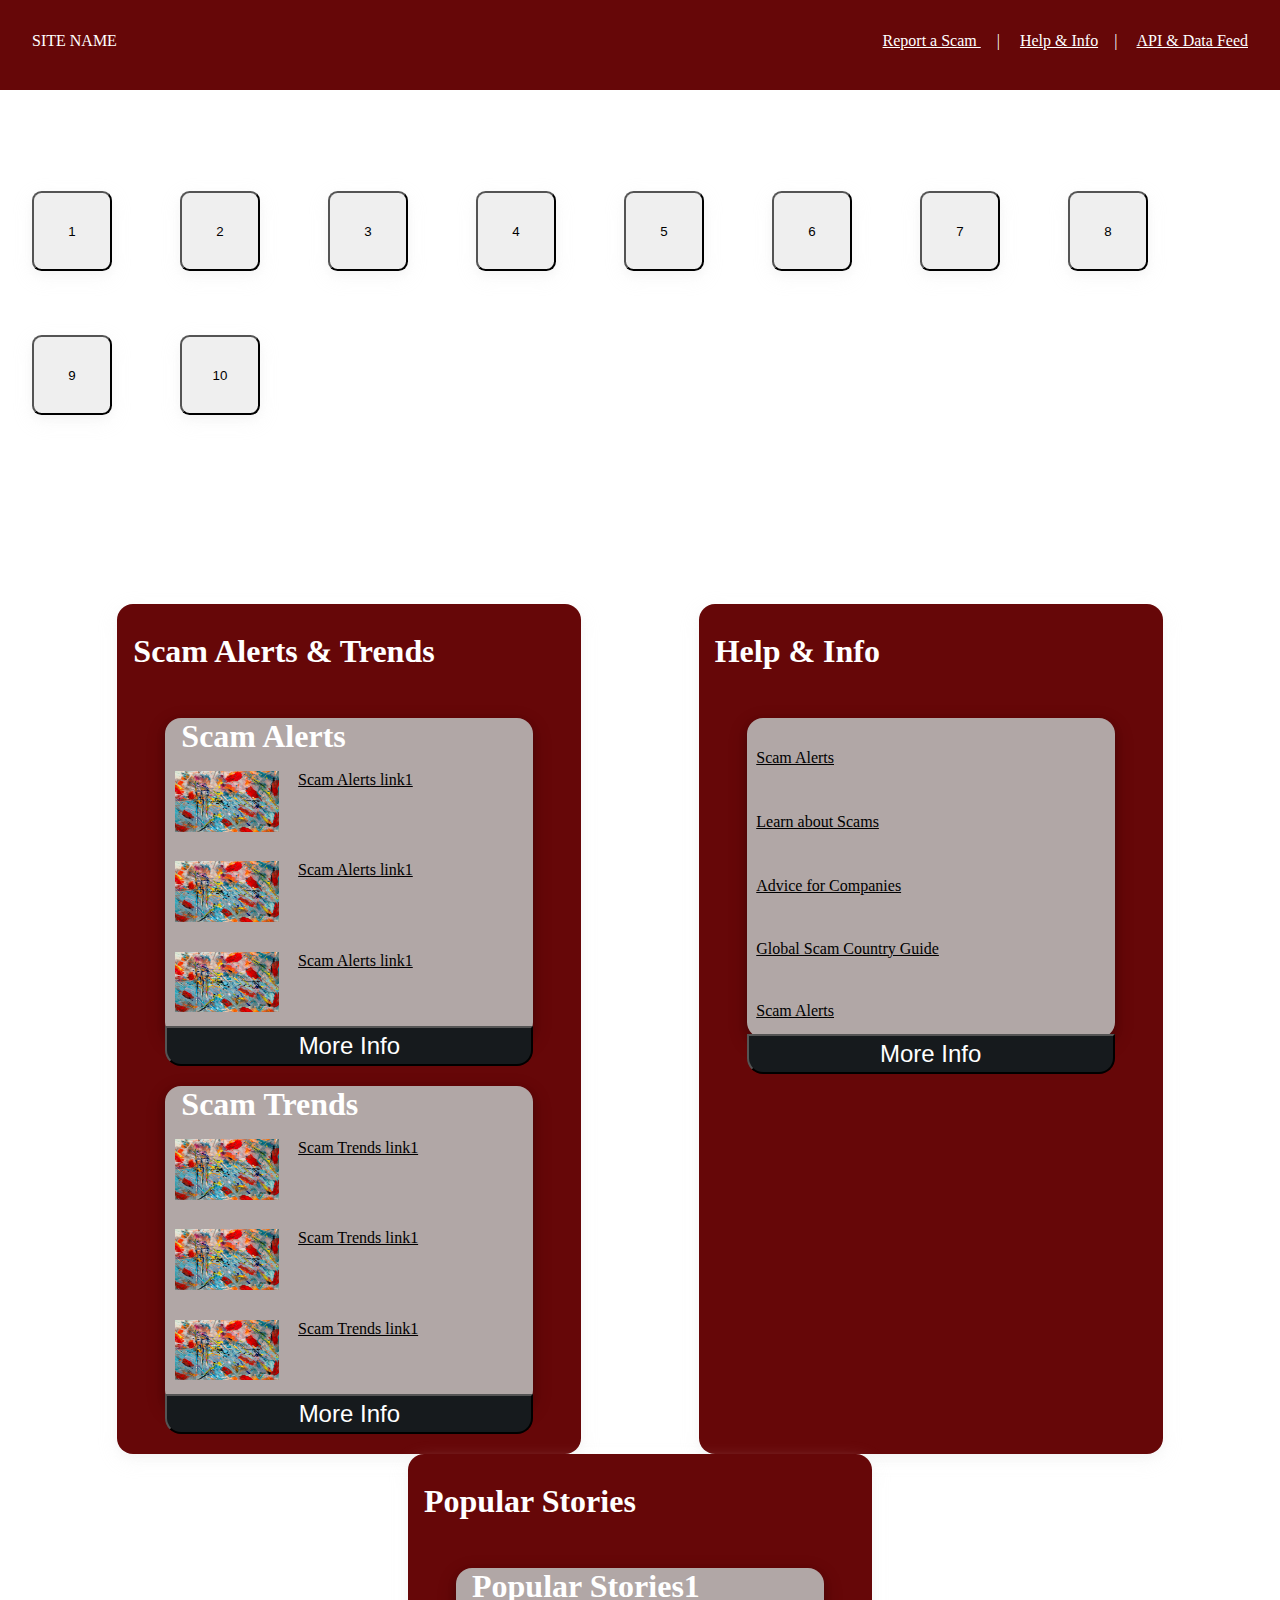
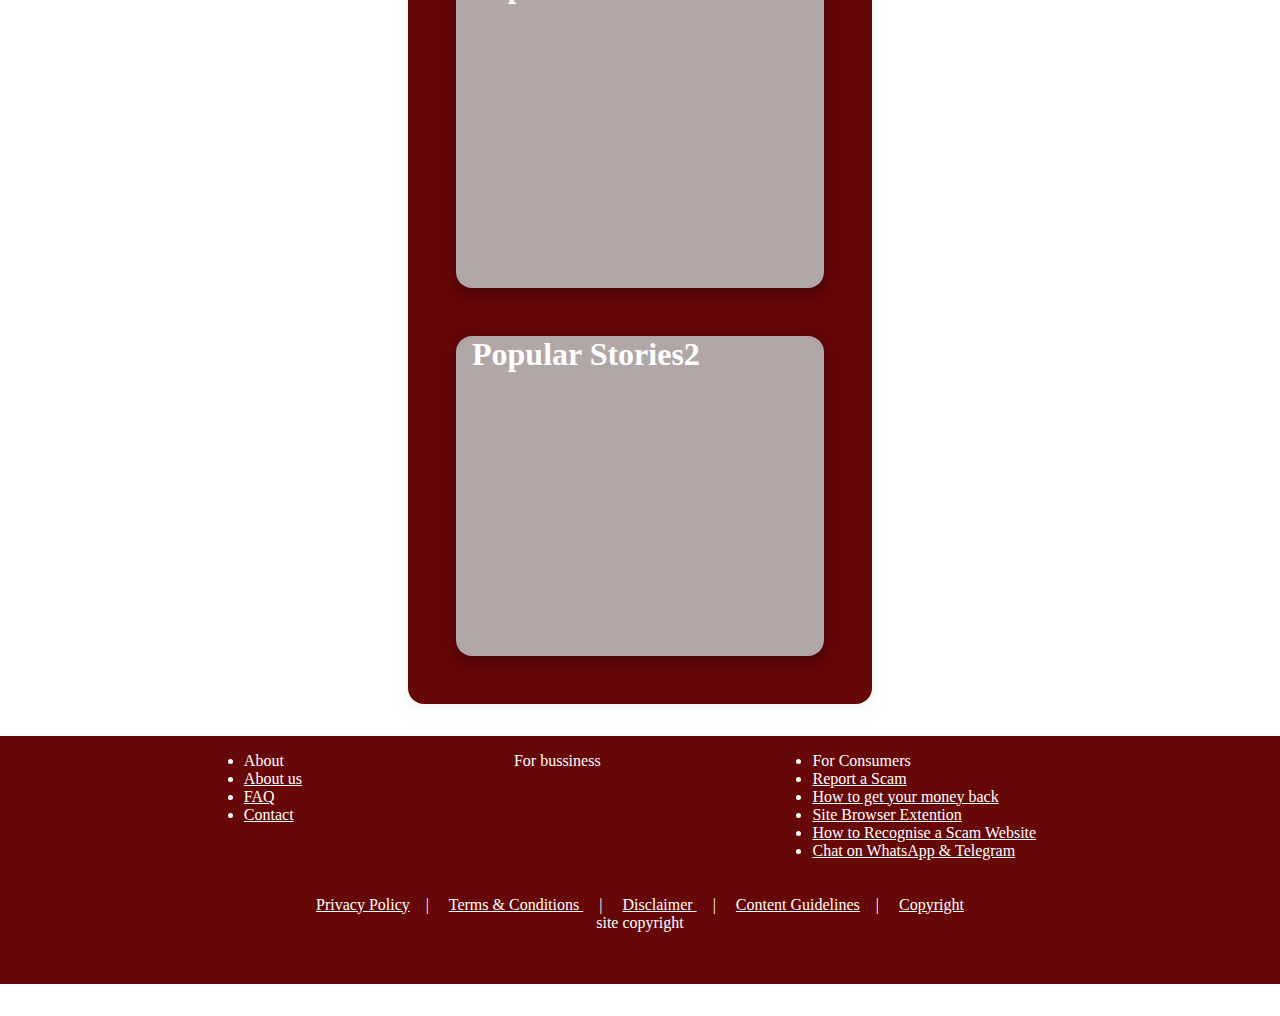
==== index.html @ ba669b31 "Add files via upload" ====
<!DOCTYPE html>
<html lang="en">
<head>
    <meta charset="UTF-8">
    <meta name="viewport" content="width=device-width, initial-scale=1.0">
    <link rel="stylesheet" href="https://cdnjs.cloudflare.com/ajax/libs/font-awesome/6.5.1/css/all.min.css" 
    integrity="sha512-DTOQO9RWCH3ppGqcWaEA1BIZOC6xxalwEsw9c2QQeAIftl+Vegovlnee1c9QX4TctnWMn13TZye+giMm8e2LwA==" 
    crossorigin="anonymous" referrerpolicy="no-referrer" />
    <link rel="stylesheet" href="DP.css">
    <title>Dark Patterns</title>
</head>
<body>
    <header>
        <nav class="navbar">
             <a class="navbar-name">SITE NAME</a>
             <div class="navbar-elements" >
                <a class="separator" href="#">Report a Scam </a>
                <a class="separator" href="#">Help & Info</a>
                <a href="#">API & Data Feed</a>
             </div>
        </nav>
    </header>
    <main>
        <div class="plugins">
            <h1>Learn about Scam</h1>
            <button >1</button>
            <button>2</button>
            <button>3</button>
            <button>4</button>
            <button>5</button>
            <button>6</button>
            <button>7</button>
            <button>8</button>
            <button>9</button>
            <button>10</button>
        </div>
        <div class="block">
            <div class="blocks">
            <h1>Scam Alerts & Trends</h1>
            <div class="box">
                <h1>Scam Alerts</h1>
                <div class="row">
                    <a href="#"><img src="10.jpg" ></a>
                    <a href="#">Scam Alerts link1</a>
                </div>
                <div class="row">
                    <a href="#"><img src="10.jpg" ></a>
                    <a href="#">Scam Alerts link1</a>
                </div>
                <div class="row">
                    <a href="#"><img src="10.jpg" ></a>
                    <a href="#">Scam Alerts link1</a>
                </div>
                <button class="more-info">More Info</button>
            </div>
            <div class="box">
                <h1>Scam Trends</h1>
                <div class="row">
                    <a href="#"><img src="10.jpg" ></a>
                    <a href="#">Scam Trends link1</a>
                </div>
                <div class="row">
                    <a href="#"><img src="10.jpg" ></a>
                    <a href="#">Scam Trends link1</a>
                </div>
                <div class="row">
                    <a href="#"><img src="10.jpg" ></a>
                    <a href="#">Scam Trends link1</a>
                </div>
                <button class="more-info">More Info</button>
            </div>
            </div>
            <div class="blocks">
            <h1>Help & Info</h1>
            <div class="box">
            <div class="row"><a class="help" href=""><i class="fa-solid fa-bell"></i>Scam Alerts</a><br></div>
            <div class="row"><a class="help" href=""><i class="fa-brands fa-leanpub"></i>Learn about Scams</a><br></div>
            <div class="row"><a class="help" href=""><i class="fa-solid fa-comment"></i>Advice for Companies</a><br></div>
            <div class="row"><a class="help" href=""><i class="fa-solid fa-globe"></i>Global Scam Country Guide</a><br></div>
            <div class="row"><a class="help" href=""><i class="fa-solid fa-bell"></i>Scam Alerts</a><br></div>
            <button class="more-info">More Info</button>
            </div>
            </div>
            <div class="blocks">
            <h1>Popular Stories</h1>
            <div class="box">
                <h1>Popular Stories1</h1>
            </div>
            <div class="box">
                <h1>Popular Stories2</h1>
            </div>
            </div>
        </div>
    </main>
    <footer>
        <div class="footpanel1">
            <ul>
                <li><p>About</p></li>
            <li><a href="#">About us</a></li>
            <li><a href="#">FAQ</a></li>
            <li><a href="#">Contact</a></li>
        </ul>
        <ul>
            <p>For bussiness</p>

        </ul>   
        <ul>
            <li><p>For Consumers</p></li>
            <li><a href="#">Report a Scam</a></li>
            <li><a href="#">How to get your money back</a></li>
            <li><a href="#">Site Browser Extention</a></li>
            <li><a href="#">How to Recognise a Scam Website</a></li>
            <li><a href="#">Chat on WhatsApp & Telegram</a></li>
        </ul>
        </div>
        <div class="footpanel2">
            <div class="info">
            <a class="separator" href="#">Privacy Policy</a></li>
            <a class="separator" href="#">Terms & Conditions </a></li>
            <a class="separator" href="#">Disclaimer </a></li>
            <a class="separator" href="#">Content Guidelines</a></li>
            <a href="#">Copyright</a></li>
            <i class="fa-regular fa-copyright"></i>
            <p>site copyright</p>
                </div>
            <div class="reach-out">
            <button><i class="fa-brands fa-facebook"></i></button>
            <button><i class="fa-brands fa-linkedin"></i></button>
            <button><i class="fa-brands fa-youtube"></i></button>
            <button><i class="fa-brands fa-instagram"></i></button>
            <button><i class="fa-solid fa-phone"></i></button>
        </div>
        </div>
    </footer>
</body>
</html>
---- DP.css ----
*{
    margin:0;
    padding:0;
}

body{
    background-image:url("BG3.jpg") ;
    background-size: contain;
    background-repeat: repeat;
    color:white;
}

.navbar
{   
    background-color: #660708;
    height:10vh;
    display:flex;
    justify-content: space-between;
}

.navbar-name,.navbar-elements{
    margin:2rem;
}

.navbar-elements a{
    color: white;
}

.plugins {
    /* background-image:url("pgin_bg.jpg");
    background-size: cover;
    background-repeat: no-repeat; */
    height:50vh;
    min-width:100vh;
}

.plugins button{
    box-shadow: 0 4px 8px 0 rgba(225, 225, 225,0.19), 0 6px 20px 0 rgba(225, 225, 225,0.19);
    background-color: A4161A;
    height:5rem;
    width:5rem;
    margin:2rem;
    border-radius:0.6rem;
}

.plugins h1{
    margin-top:2rem;
}

.block{
    margin-top:2rem;
    display:flex; 
    justify-content: space-evenly;
    flex-wrap:wrap;
    min-height:80vh;
    min-width:100vh;
}

.box{
    box-shadow: 0 4px 8px 0 rgba(0, 0, 0, 0.2), 0 6px 20px 0 rgba(0, 0, 0, 0.19);
    height:20rem;
    width:23rem;
    background-color: #B1A7A6;
    margin:3rem;
    border-radius: 1rem;
}
.box a{
    color:black;
}


.blocks{
    box-shadow: 0 4px 8px 0 rgba(225, 225, 225,0.19), 0 6px 20px 0 rgba(225, 225, 225,0.19);
    background-color: #660708;
    /* background-color: #D3D3D3; */
    min-height:30rem;
    /* display:flex; */
    width:29rem;
    border-radius: 1rem;
}

.blocks h1{
    margin-top:1.8rem;
    margin-left:1rem;
}

footer{
    background-color: #660708;
}

.footpanel1{
    
    background-color: #660708;
    display:flex;
    flex-wrap:wrap;
    justify-content: space-evenly;
    height:8rem;
    margin:2rem;
}

.footpanel1 a,.footpanel2  a{
    color:white;
}

.footpanel1 ul{
    margin-top:1rem;
}

.footpanel2{
    background-color: #660708;
    /* display:flex;
    flex-wrap:wrap;
    justify-content: center; */
    text-align: center;
    margin:2rem;
}

.footpanel2 button{
    height:3rem;
    width:3rem;
    border:none;
}

.reach-out button{
/* margin:0.5rem; */
color: #ffffff;
background-color: #660708;
}

.fa-brands{
    font-size: 2.2rem;
    
}

.fa-solid{
    font-size:2rem;
    /* color: #D3D3D3; */
}

.separator::after{
    content:"|";
    padding-left:1rem;
    padding-right:1rem;
}

.row img{
    height:3.8rem;
    width:6.5rem;
    /* margin:0.6rem; */
}

.row a{
    margin:0.6rem;
}

.row{
    display: flex;
}

.more-info{
    background-color: #161A1D;
    color: white;
    width:100%;
    height:2.5rem;
    font-size: 1.5rem;
    border-bottom-left-radius: 1rem;
    border-bottom-right-radius: 1rem;
}

.box a{
    margin-top:1rem;
}

.box h1{
    margin-top:2rem;
}

.help{
    margin:1rem;
    margin-bottom:2rem;
}
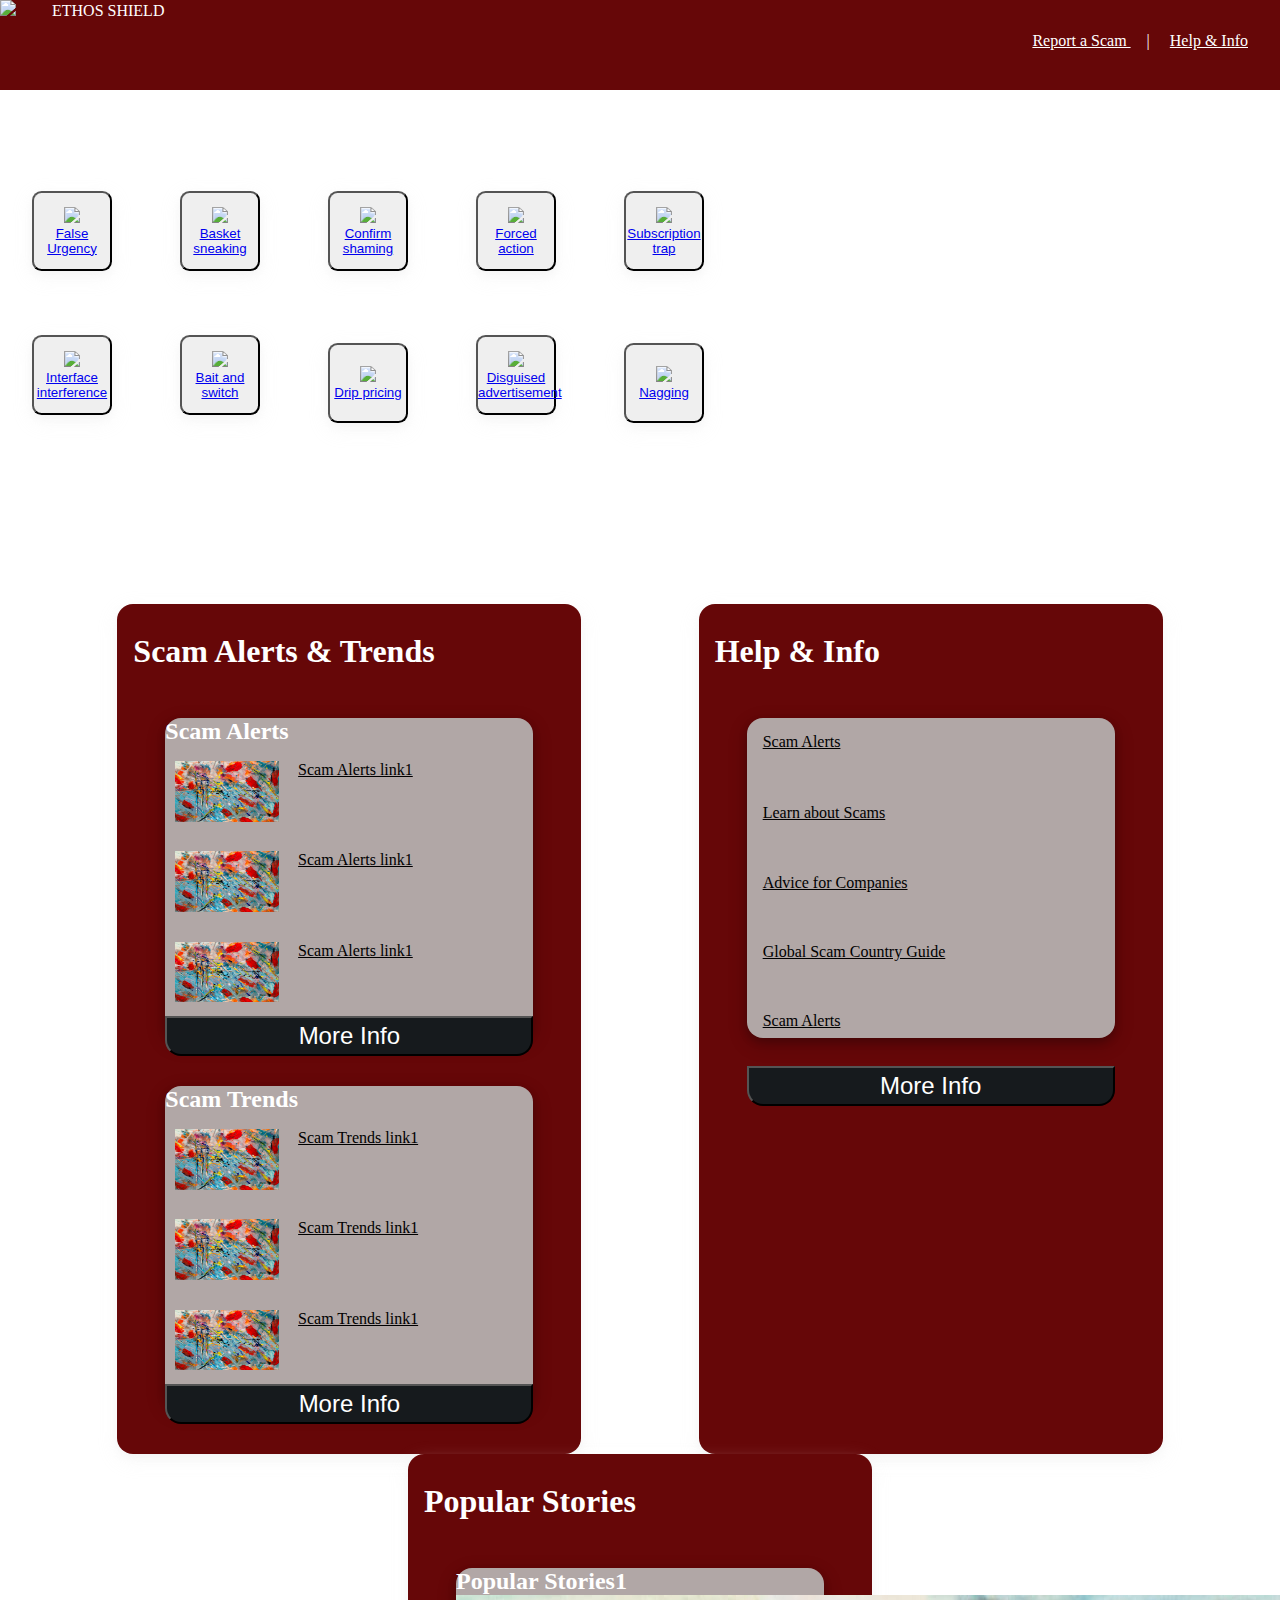
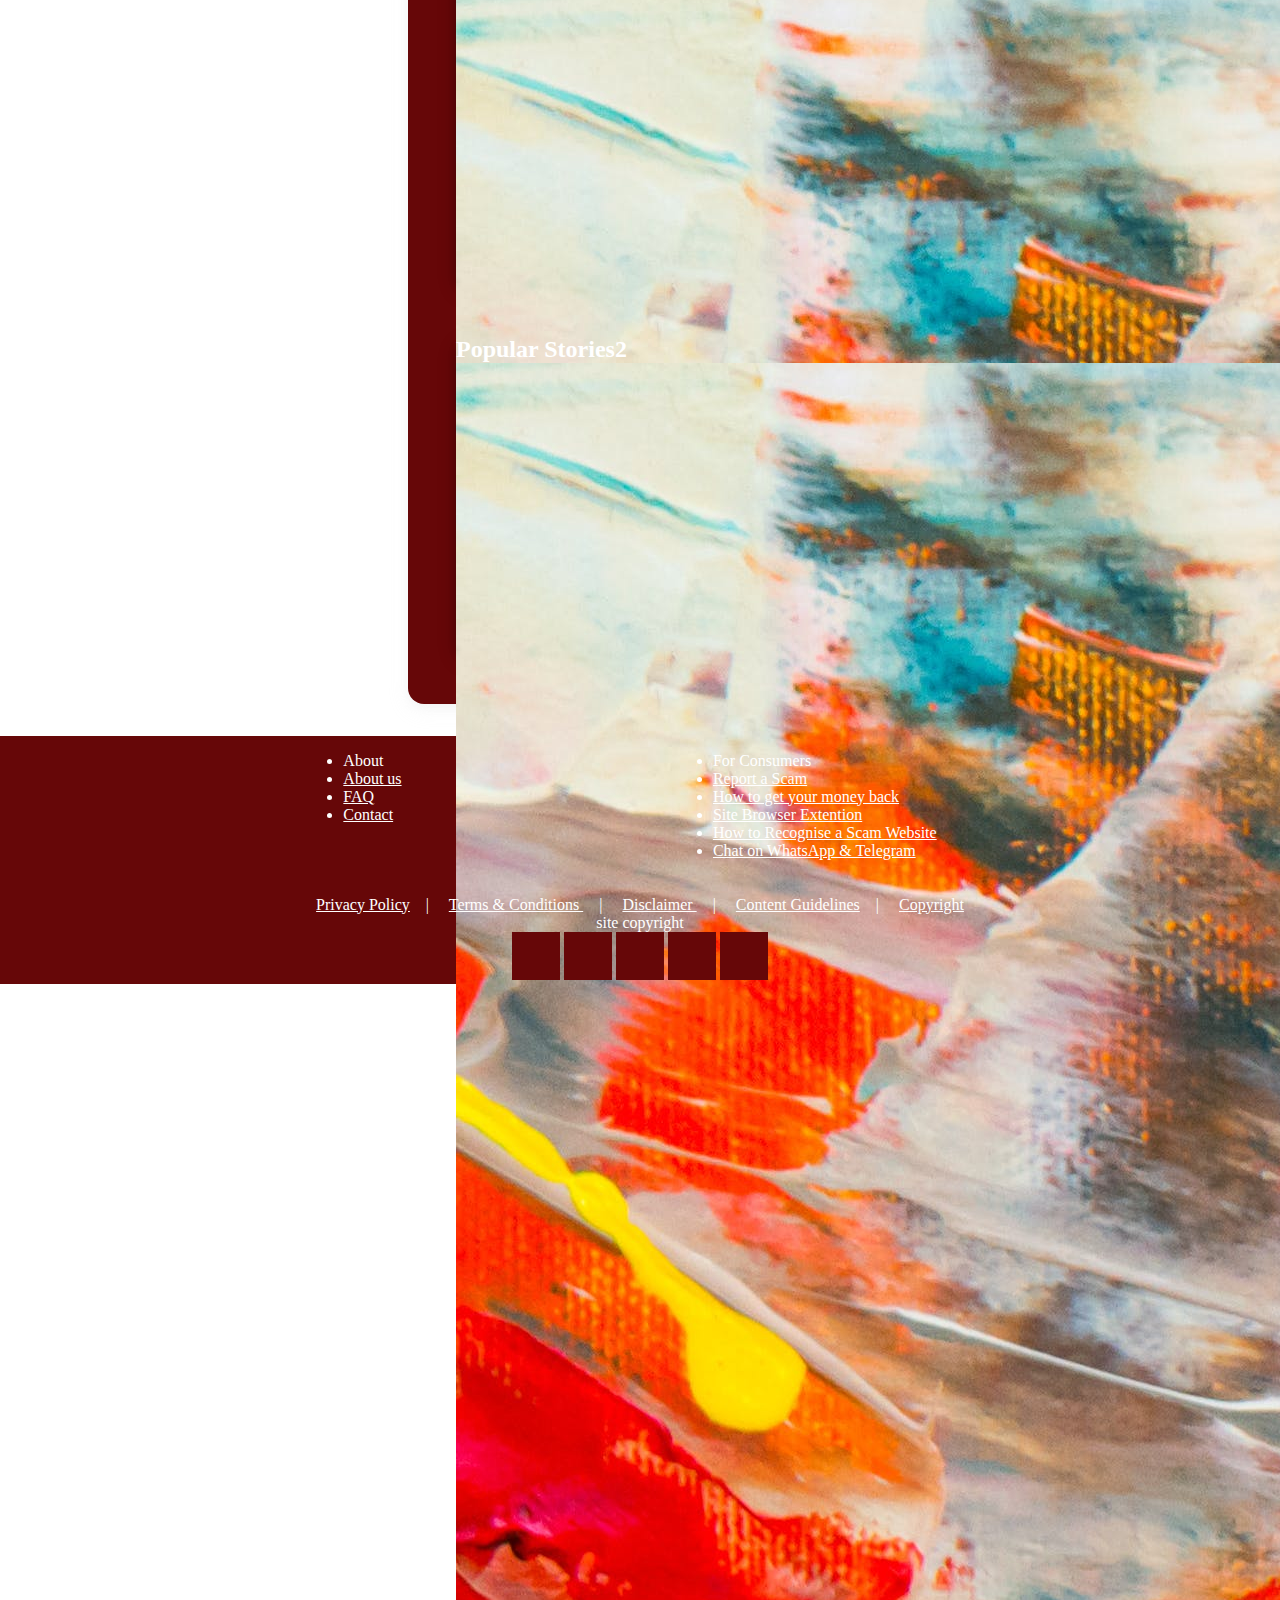
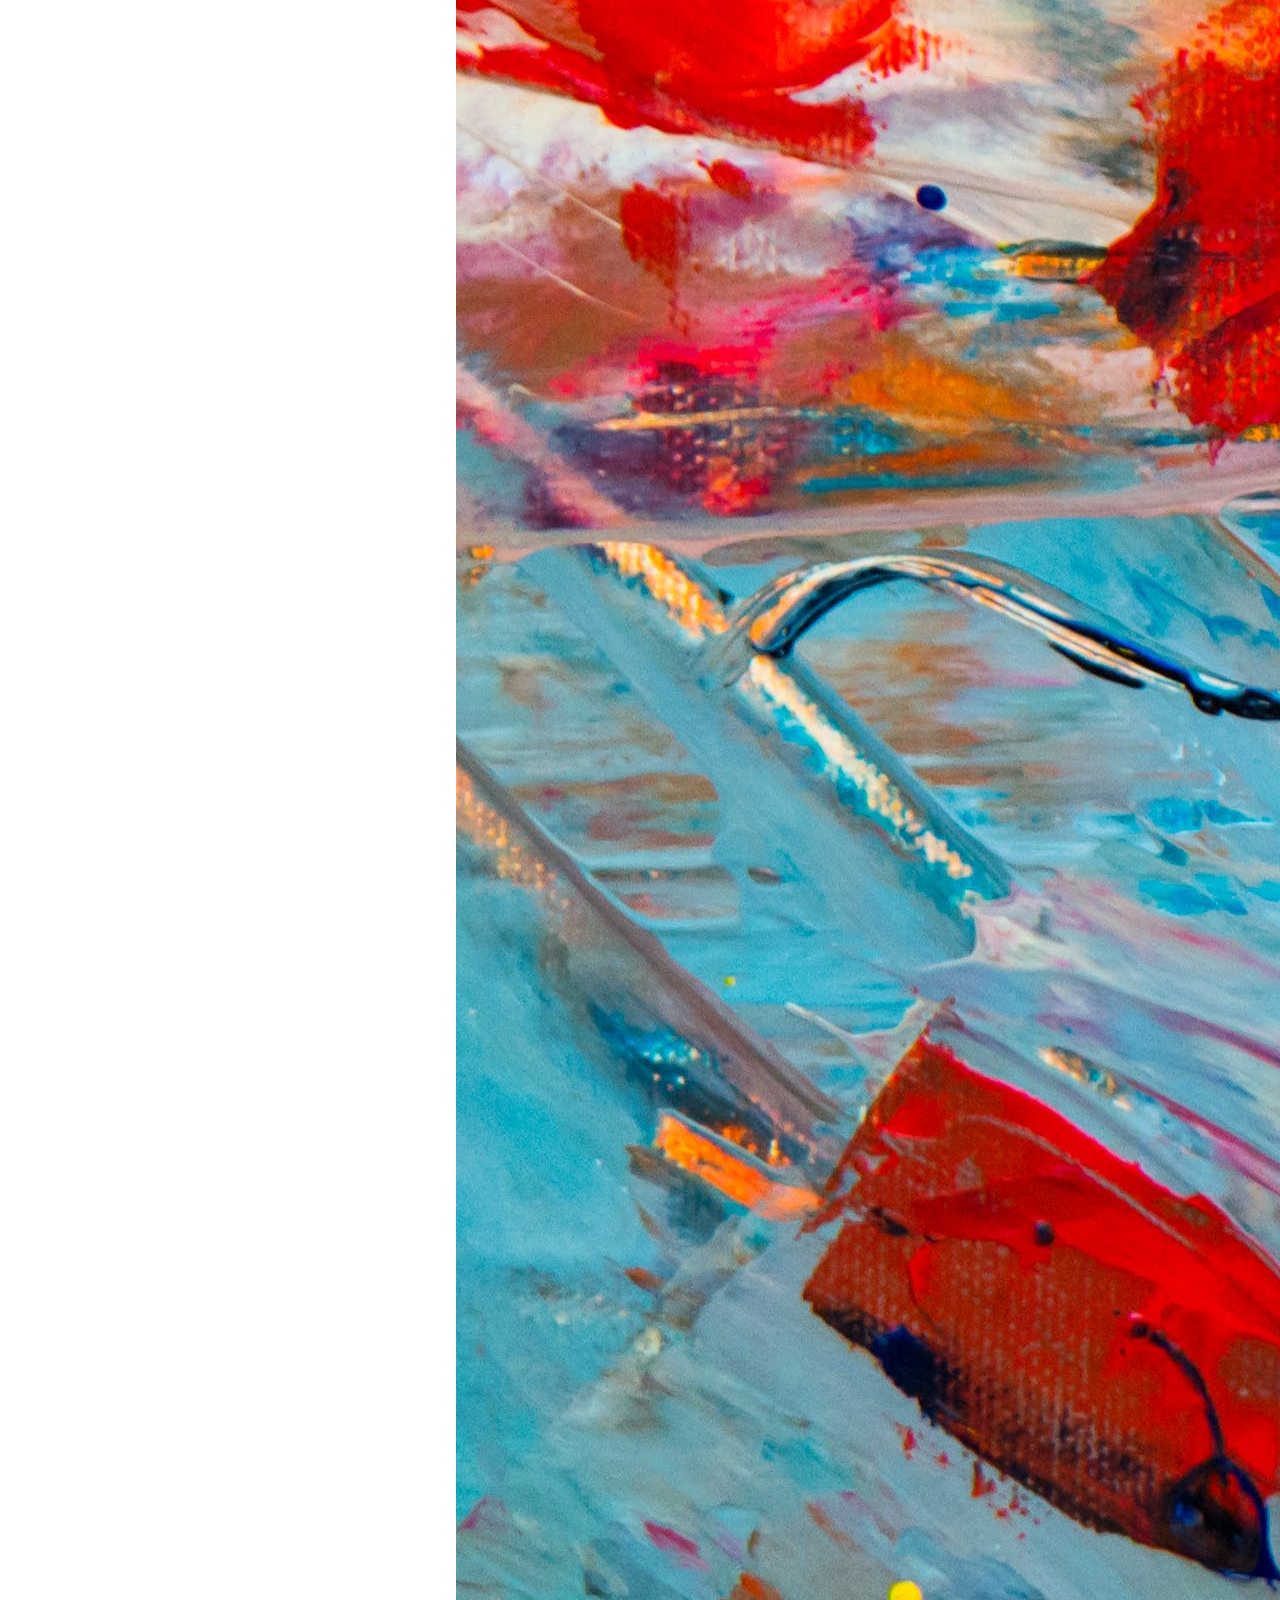
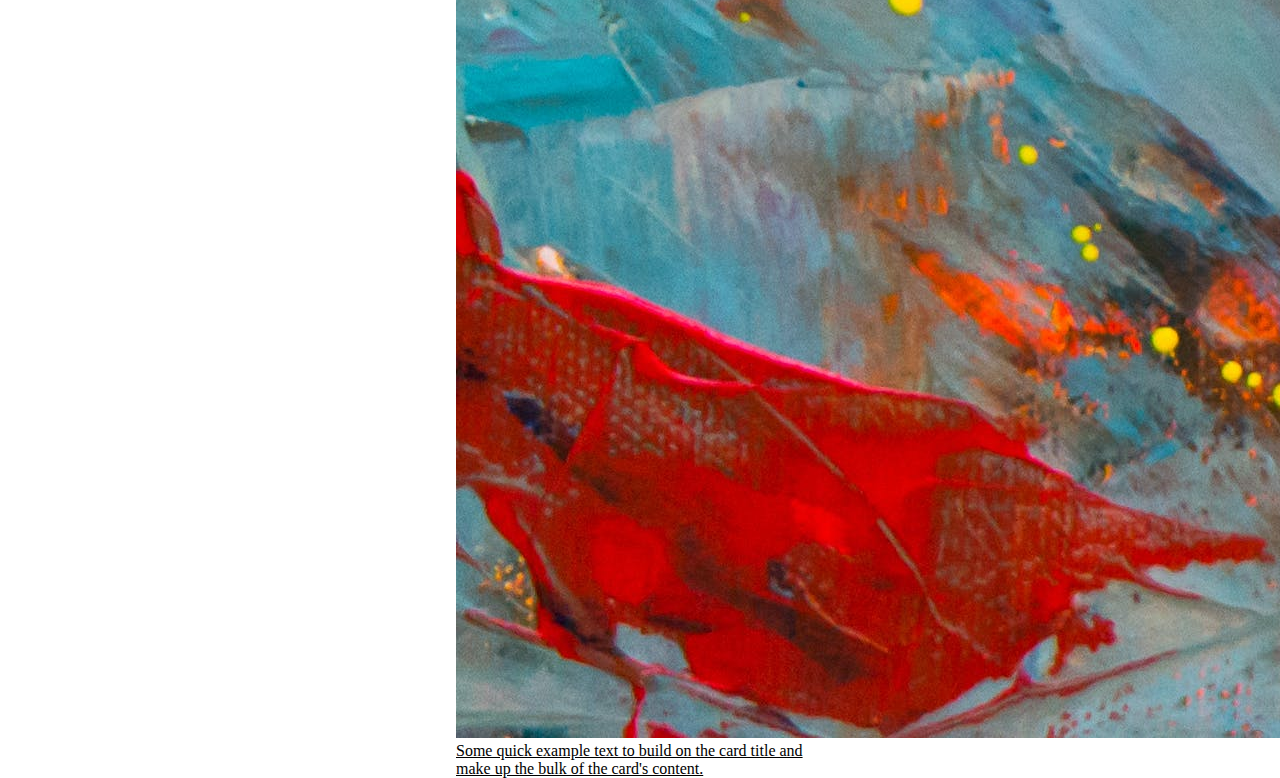
==== commit ad87ed72: "Update index.html" ====
--- a/index.html
+++ b/index.html
@@ -6,39 +6,45 @@
     <link rel="stylesheet" href="https://cdnjs.cloudflare.com/ajax/libs/font-awesome/6.5.1/css/all.min.css" 
     integrity="sha512-DTOQO9RWCH3ppGqcWaEA1BIZOC6xxalwEsw9c2QQeAIftl+Vegovlnee1c9QX4TctnWMn13TZye+giMm8e2LwA==" 
     crossorigin="anonymous" referrerpolicy="no-referrer" />
+    <link href="https://cdn.jsdelivr.net/npm/bootstrap@5.0.2/dist/css/bootstrap.min.css" rel="stylesheet" integrity="sha384-EVSTQN3/azprG1Anm3QDgpJLIm9Nao0Yz1ztcQTwFspd3yD65VohhpuuCOmLASjC" crossorigin="anonymous">
+    <link rel="preconnect" href="https://fonts.googleapis.com">
+<link rel="preconnect" href="https://fonts.gstatic.com" crossorigin>
+<link href="https://fonts.googleapis.com/css2?family=Poppins&display=swap" rel="stylesheet">
     <link rel="stylesheet" href="DP.css">
     <title>Dark Patterns</title>
 </head>
 <body>
     <header>
         <nav class="navbar">
-             <a class="navbar-name">SITE NAME</a>
+            <div>
+            <img height="50rem" src="logo1.jpg">
+             <a class="navbar-name"><h7>ETHOS SHIELD</h7></a>
+             </div>
              <div class="navbar-elements" >
                 <a class="separator" href="#">Report a Scam </a>
-                <a class="separator" href="#">Help & Info</a>
-                <a href="#">API & Data Feed</a>
+                <a class="" href="#">Help & Info</a>
              </div>
         </nav>
     </header>
     <main>
         <div class="plugins">
             <h1>Learn about Scam</h1>
-            <button >1</button>
-            <button>2</button>
-            <button>3</button>
-            <button>4</button>
-            <button>5</button>
-            <button>6</button>
-            <button>7</button>
-            <button>8</button>
-            <button>9</button>
-            <button>10</button>
+            <button><a href="urgency.html"><img src="urgency.jpg"><br>False Urgency</a></button>
+            <button><a href="basket_sneaking.html"><img src="basket.jpg"><br>Basket sneaking</a></button>
+            <button><a href="confirm_shaming.html"><img src="confirm.jpg"><br>Confirm shaming</a></button>
+            <button><a href="forced_action.html"><img src="forced.jpg"><br>Forced action</a></button>
+            <button><a href="subscripption_trap.html"><img src="sub.jpg"><br>Subscription trap</a></button><br>
+            <button><a href="interface_interference.html"><img src="interface.jpg"><br>Interface interference</a></button>
+            <button><a href="bait_switch.html"><img src="bait.jpg"><br>Bait and switch</a></button>
+            <button><a href="drip_pricing.html"><img src="drip.jpg"><br>Drip pricing</a></button>
+            <button><a href="disgused_adv.html"><img src="adv.jpg"><br>Disguised advertisement</a></button>
+            <button><a href="nagging.html"><img src="nagging.jpg"><br>Nagging</a></button>
         </div>
         <div class="block">
             <div class="blocks">
             <h1>Scam Alerts & Trends</h1>
             <div class="box">
-                <h1>Scam Alerts</h1>
+                <h2>Scam Alerts</h2>
                 <div class="row">
                     <a href="#"><img src="10.jpg" ></a>
                     <a href="#">Scam Alerts link1</a>
@@ -50,11 +56,12 @@
                 <div class="row">
                     <a href="#"><img src="10.jpg" ></a>
                     <a href="#">Scam Alerts link1</a>
+
                 </div>
-                <button class="more-info">More Info</button>
+                <button class="more-info">More Info</button>                
             </div>
             <div class="box">
-                <h1>Scam Trends</h1>
+                <h2>Scam Trends</h2>
                 <div class="row">
                     <a href="#"><img src="10.jpg" ></a>
                     <a href="#">Scam Trends link1</a>
@@ -66,6 +73,7 @@
                 <div class="row">
                     <a href="#"><img src="10.jpg" ></a>
                     <a href="#">Scam Trends link1</a>
+                   
                 </div>
                 <button class="more-info">More Info</button>
             </div>
@@ -73,21 +81,33 @@
             <div class="blocks">
             <h1>Help & Info</h1>
             <div class="box">
-            <div class="row"><a class="help" href=""><i class="fa-solid fa-bell"></i>Scam Alerts</a><br></div>
-            <div class="row"><a class="help" href=""><i class="fa-brands fa-leanpub"></i>Learn about Scams</a><br></div>
-            <div class="row"><a class="help" href=""><i class="fa-solid fa-comment"></i>Advice for Companies</a><br></div>
-            <div class="row"><a class="help" href=""><i class="fa-solid fa-globe"></i>Global Scam Country Guide</a><br></div>
-            <div class="row"><a class="help" href=""><i class="fa-solid fa-bell"></i>Scam Alerts</a><br></div>
+            <div class="help"><a class="" href=""><i class="fa-solid fa-bell"></i>Scam Alerts</a><br></div>
+            <div class="help"><a class="" href=""><i class="fa-brands fa-leanpub"></i>Learn about Scams</a><br></div>
+            <div class="help"><a class="" href=""><i class="fa-solid fa-comment"></i>Advice for Companies</a><br></div>
+            <div class="help"><a class="" href=""><i class="fa-solid fa-globe"></i>Global Scam Country Guide</a><br></div>
+            <div class="help"><a class="" href=""><i class="fa-solid fa-bell"></i>Scam Alerts</a><br></div>
             <button class="more-info">More Info</button>
             </div>
             </div>
             <div class="blocks">
             <h1>Popular Stories</h1>
             <div class="box">
-                <h1>Popular Stories1</h1>
+                <h2>Popular Stories1</h2>
+                <div class="card">
+                    <img src="10.jpg" class="card-img-top" alt="...">
+                    <div class="card-body">
+                      <p class="card-text"><a href="#">Some quick example text to build on the card title and make up the bulk of the card's content.</a></p>
+                    </div>
+                  </div>
             </div>
             <div class="box">
-                <h1>Popular Stories2</h1>
+                <h2>Popular Stories2</h2>
+                <div class="card" >
+                    <img src="10.jpg" class="card-img-top" alt="...">
+                    <div class="card-body">
+                      <p class="card-text"><a href="#">Some quick example text to build on the card title and make up the bulk of the card's content.</a></p>
+                    </div>
+                  </div>
             </div>
             </div>
         </div>
@@ -99,11 +119,7 @@
             <li><a href="#">About us</a></li>
             <li><a href="#">FAQ</a></li>
             <li><a href="#">Contact</a></li>
-        </ul>
-        <ul>
-            <p>For bussiness</p>
-
-        </ul>   
+        </ul> 
         <ul>
             <li><p>For Consumers</p></li>
             <li><a href="#">Report a Scam</a></li>
@@ -132,5 +148,6 @@
         </div>
         </div>
     </footer>
+    <script src="https://cdn.jsdelivr.net/npm/bootstrap@5.0.2/dist/js/bootstrap.bundle.min.js" integrity="sha384-MrcW6ZMFYlzcLA8Nl+NtUVF0sA7MsXsP1UyJoMp4YLEuNSfAP+JcXn/tWtIaxVXM" crossorigin="anonymous"></script>
 </body>
-</html>+</html>
